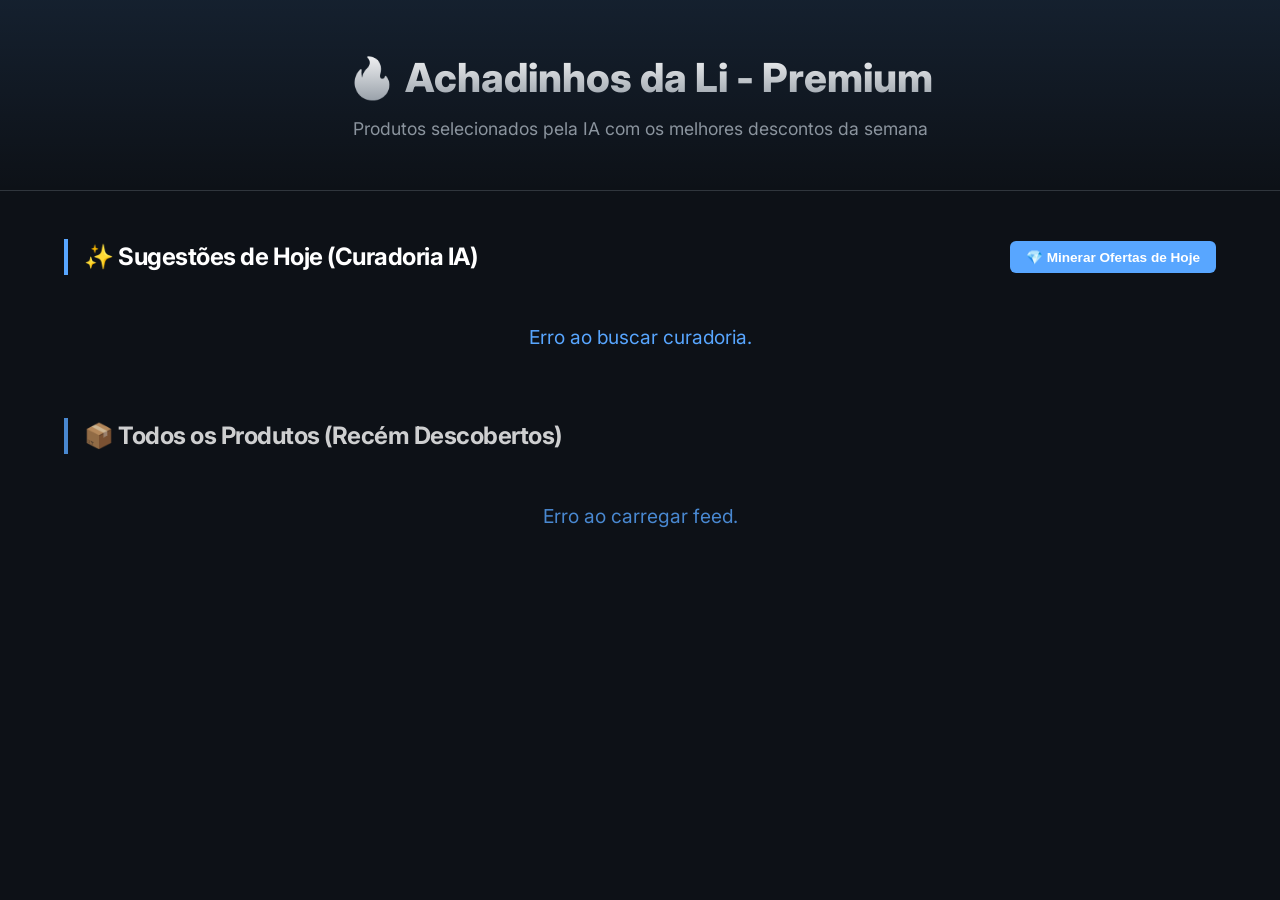
==== frontend/index.html @ cdf1acb1 "feat: estrutura completa do gerador de conteúdo (Shopee & AliExpress)" ====
<!DOCTYPE html>
<html lang="pt-BR">

<head>
    <meta charset="UTF-8">
    <meta name="viewport" content="width=device-width, initial-scale=1.0">
    <meta http-equiv="Cache-Control" content="no-cache, no-store, must-revalidate" />
    <meta http-equiv="Pragma" content="no-cache" />
    <meta http-equiv="Expires" content="0" />
    <title>Achadinhos da Li - Premium</title>
    <link rel="stylesheet" href="/frontend/style.css?v=1.1">
    <link href="https://fonts.googleapis.com/css2?family=Inter:wght@400;600;800&display=swap" rel="stylesheet">
</head>

<body>
    <header>
        <h1>🔥 Achadinhos da Li - Premium</h1>
        <p>Produtos selecionados pela IA com os melhores descontos da semana</p>
    </header>

    <main id="app">
        <section class="section">
            <div style="display: flex; justify-content: space-between; align-items: center; margin-bottom: 20px;">
                <h2 class="section-title" style="margin-bottom: 0;">✨ Sugestões de Hoje (Curadoria IA)</h2>
                <button id="btn-curate" class="btn btn-primary-small" onclick="loadCurated(true)">💎 Minerar Ofertas de
                    Hoje</button>
            </div>
            <div id="loader-curated" class="loader">Carregando última curadoria...</div>
            <div id="curated-grid" class="product-grid" style="display: none;"></div>
        </section>

        <section class="section" style="margin-top: 50px; opacity: 0.8;">
            <h2 class="section-title">📦 Todos os Produtos (Recém Descobertos)</h2>
            <div id="loader" class="loader">Carregando feed global...</div>
            <div id="product-grid" class="product-grid" style="display: none;"></div>
        </section>
    </main>

    <script>
        async function loadCurated(force = false) {
            const loader = document.getElementById('loader-curated');
            const grid = document.getElementById('curated-grid');
            const btn = document.getElementById('btn-curate');

            try {
                if (force) {
                    btn.disabled = true;
                    btn.innerText = "⏳ Minerando...";
                    loader.style.display = 'block';
                    loader.innerText = "Realizando varredura profunda na Shopee... (Isso pode levar 1-2 min)";
                    grid.style.display = 'none';
                }

                const response = await fetch(`/api/curated-products${force ? '?force=true' : ''}`);
                const data = await response.json();

                if (data.status === 'success') {
                    renderGrid(data.data, 'curated-grid', 'loader-curated', true);
                    if (data.cached) {
                        loader.style.display = 'block';
                        loader.innerHTML = `📌 Exibindo resultados de <b>${new Date().toLocaleDateString()}</b>. Para atualizar, clique em Minerar.`;
                        loader.className = 'cache-info';
                    }
                } else {
                    loader.innerText = "Sem ofertas premium no momento.";
                }
            } catch (err) {
                loader.innerText = "Erro ao buscar curadoria.";
            } finally {
                if (force) {
                    btn.disabled = false;
                    btn.innerText = "💎 Minerar Ofertas de Hoje";
                }
            }
        }

        async function loadAll() {
            try {
                const response = await fetch('/api/products?limit=40');
                const data = await response.json();
                if (data.status === 'success') {
                    renderGrid(data.data, 'product-grid', 'loader', false);
                }
            } catch (err) {
                document.getElementById('loader').innerText = "Erro ao carregar feed.";
            }
        }

        function renderGrid(products, gridId, loaderId, isCurated) {
            const grid = document.getElementById(gridId);
            const loader = document.getElementById(loaderId);

            loader.style.display = 'none';
            grid.style.display = 'grid';

            if (products.length === 0 && isCurated) {
                grid.innerHTML = "<p style='grid-column: 1/-1; text-align: center; color: #888;'>Nenhuma oferta bateu o filtro de ouro hoje.</p>";
                return;
            }

            products.forEach(p => {
                const card = document.createElement('div');
                card.className = 'product-card' + (isCurated ? ' curated-card' : '');

                const priceFormatter = new Intl.NumberFormat('pt-BR', { style: 'currency', currency: 'BRL' });
                const currentPrice = priceFormatter.format(p.current_price || p.price);
                const oldPrice = (p.original_price || p.price_before_discount) > (p.current_price || p.price)
                    ? priceFormatter.format(p.original_price || p.price_before_discount) : '';

                const tagClass = p.ai_status_tag === 'Oportunidade Única' ? 'tag-unique' : 'tag-verified';
                const tagIcon = p.ai_status_tag === 'Oportunidade Única' ? '⭐' : '✅';

                card.innerHTML = `
                    <div class="card-image">
                        <img src="${p.image_url}" alt="Product image" loading="lazy">
                        ${(p.current_discount || p.discount_rate) > 0 ? `<div class="badge discount">-${p.current_discount || p.discount_rate}%</div>` : ''}
                        <div class="badge platform">${p.platform}</div>
                        ${isCurated ? `<div class="ai-tag ${tagClass}">${tagIcon} ${p.ai_status_tag}</div>` : ''}
                    </div>
                    <div class="card-content">
                        <h3 class="product-title" title="${p.name}">${p.name}</h3>
                        <div class="price-container">
                            <span class="old-price">${oldPrice}</span>
                            <span class="current-price">${currentPrice}</span>
                        </div>
                        ${isCurated && p.sales_count ? `<div class="sales-info">📈 +${p.sales_count} vendidos</div>` : ''}
                        <div style="display: flex; gap: 8px; margin-top: 15px; align-items: center;">
                            <button class="btn btn-secondary-small" onclick="window.location.href='/review.html?id=${p.id}'">✨ Gerar Vídeo Li</button>
                            ${(p.shopee_url || p.affiliate_url) ? `<a href="${p.shopee_url || p.affiliate_url}" target="_blank" class="btn btn-shopee" title="Ver original">🛒 Ver</a>` : ''}
                        </div>
                    </div>
                `;
                grid.appendChild(card);
            });
        }

        document.addEventListener('DOMContentLoaded', () => {
            loadCurated();
            loadAll();
        });
    </script>
</body>

</html>
---- frontend/style.css ----
:root {
    --bg-color: #0d1117;
    --card-bg: #161b22;
    --text-main: #c9d1d9;
    --text-muted: #8b949e;
    --accent: #58a6ff;
    --accent-hover: #1f6feb;
    --success: #238636;
    --success-hover: #2ea043;
    --danger: #da3633;
    --danger-hover: #f85149;
    --border: #30363d;
    --font-family: 'Inter', -apple-system, sans-serif;
}

* {
    box-sizing: border-box;
    margin: 0;
    padding: 0;
}

body {
    background-color: var(--bg-color);
    color: var(--text-main);
    font-family: var(--font-family);
    line-height: 1.5;
    -webkit-font-smoothing: antialiased;
}

header {
    text-align: center;
    padding: 3rem 1rem;
    background: linear-gradient(180deg, rgba(88, 166, 255, 0.1) 0%, transparent 100%);
    border-bottom: 1px solid var(--border);
}

header h1 {
    font-size: 2.5rem;
    font-weight: 800;
    margin-bottom: 0.5rem;
    background: -webkit-linear-gradient(#fff, #8b949e);
    -webkit-background-clip: text;
    background-clip: text;
    -webkit-text-fill-color: transparent;
}

header p {
    color: var(--text-muted);
    font-size: 1.1rem;
}

/* App Container */
#app {
    max-width: 1200px;
    margin: 2rem auto;
    padding: 0 1.5rem;
}

/* Loader */
.loader,
.spinner {
    text-align: center;
    font-size: 1.2rem;
    color: var(--accent);
    margin: 3rem 0;
    animation: pulse 1.5s infinite;
}

@keyframes pulse {
    0% {
        opacity: 0.6;
    }

    50% {
        opacity: 1;
    }

    100% {
        opacity: 0.6;
    }
}

/* Product Grid */
.product-grid {
    display: grid;
    grid-template-columns: repeat(auto-fill, minmax(280px, 1fr));
    gap: 2rem;
}

.product-card {
    background: var(--card-bg);
    border: 1px solid var(--border);
    border-radius: 12px;
    overflow: hidden;
    transition: transform 0.2s ease, box-shadow 0.2s ease;
    display: flex;
    flex-direction: column;
}

.product-card:hover {
    transform: translateY(-5px);
    box-shadow: 0 8px 24px rgba(0, 0, 0, 0.5);
    border-color: var(--accent);
}

.card-image {
    position: relative;
    width: 100%;
    padding-top: 100%;
    /* 1:1 Aspect Ratio */
    background: #000;
}

.card-image img {
    position: absolute;
    top: 0;
    left: 0;
    width: 100%;
    height: 100%;
    object-fit: cover;
}

.badge {
    position: absolute;
    padding: 4px 10px;
    border-radius: 20px;
    font-size: 0.75rem;
    font-weight: 600;
    color: #fff;
}

.badge.discount {
    top: 10px;
    right: 10px;
    background: #e23636;
    box-shadow: 0 2px 4px rgba(0, 0, 0, 0.3);
}

.badge.platform {
    bottom: 10px;
    left: 10px;
    background: rgba(0, 0, 0, 0.7);
    backdrop-filter: blur(4px);
}

.card-content {
    padding: 1.5rem;
    flex-grow: 1;
    display: flex;
    flex-direction: column;
}

.product-title {
    font-size: 1rem;
    font-weight: 600;
    margin-bottom: 1rem;
    display: -webkit-box;
    -webkit-line-clamp: 2;
    line-clamp: 2;
    -webkit-box-orient: vertical;
    overflow: hidden;
    color: #fff;
    min-height: 3rem;
}

.price-container {
    display: flex;
    align-items: center;
    gap: 0.5rem;
    margin-bottom: 1.5rem;
}

.old-price {
    text-decoration: line-through;
    color: var(--text-muted);
    font-size: 0.9rem;
}

.current-price {
    color: var(--accent);
    font-size: 1.4rem;
    font-weight: 800;
}

/* Buttons */
.btn {
    display: inline-block;
    padding: 10px 20px;
    border-radius: 6px;
    font-size: 0.95rem;
    font-weight: 600;
    cursor: pointer;
    text-align: center;
    transition: all 0.2s;
    border: none;
    text-decoration: none;
    width: 100%;
}

.btn-primary {
    background: var(--accent);
    color: #fff;
}

.btn-primary:hover {
    background: var(--accent-hover);
}

.btn-secondary {
    background: var(--border);
    color: var(--text-main);
}

.btn-secondary:hover {
    background: #484f58;
}

.btn-danger {
    background: var(--card-bg);
    color: var(--danger-hover);
    border: 1px solid var(--danger);
}

.btn-danger:hover {
    background: var(--danger);
    color: #fff;
}

.btn-large {
    padding: 14px 24px;
    font-size: 1.1rem;
}

/* Review Page */
.review-page header {
    position: relative;
    padding: 2rem 1rem;
}

.review-header {
    display: flex;
    align-items: center;
    justify-content: center;
}

.back-btn {
    position: absolute;
    left: 2rem;
    width: auto;
}

.preview-layout {
    display: grid;
    grid-template-columns: 1fr 1fr;
    gap: 4rem;
    align-items: start;
}

.video-preview {
    display: flex;
    justify-content: flex-end;
}

.phone-frame {
    width: 320px;
    height: 570px;
    /* roughly 9:16 relative to 320 */
    border: 12px solid #222;
    border-radius: 36px;
    overflow: hidden;
    box-shadow: 0 20px 40px rgba(0, 0, 0, 0.6);
    background: #000;
    position: relative;
}

.phone-frame video {
    width: 100%;
    height: 100%;
    object-fit: cover;
}

.text-preview {
    display: flex;
    flex-direction: column;
    gap: 1.5rem;
}

textarea {
    width: 100%;
    background: var(--card-bg);
    border: 1px solid var(--border);
    color: var(--text-main);
    padding: 1rem;
    border-radius: 8px;
    font-family: inherit;
    font-size: 1rem;
    resize: vertical;
    outline: none;
}

textarea:focus {
    border-color: var(--accent);
}

.action-buttons {
    display: grid;
    grid-template-columns: 1fr 1fr;
    gap: 1rem;
}

.feedback-panel {
    background: var(--card-bg);
    border: 1px dashed var(--accent);
    padding: 1.5rem;
    border-radius: 8px;
    margin-top: 1rem;
}

.feedback-panel h3 {
    margin-bottom: 1rem;
    font-size: 1.1rem;
}

.feedback-panel button {
    margin-top: 1rem;
}

.status-message {
    margin-top: 1rem;
    font-weight: 600;
}

.status-message .success {
    color: var(--success-hover);
}

.status-message .error {
    color: var(--danger-hover);
}

/* Responsive */
@media (max-width: 768px) {
    .preview-layout {
        grid-template-columns: 1fr;
    }

    .video-preview {
        justify-content: center;
    }

    .action-buttons {
        grid-template-columns: 1fr;
    }

    .back-btn {
        position: static;
        margin-bottom: 1rem;
    }

    .review-header {
        flex-direction: column;
    }
}

/* Curadoria Premium Styles */
.section {
    margin-bottom: 3rem;
    padding-top: 1rem;
}

.section-title {
    font-size: 1.5rem;
    font-weight: 700;
    margin-bottom: 2rem;
    color: #fff;
    border-left: 4px solid var(--accent);
    padding-left: 1rem;
    letter-spacing: -0.5px;
}

.curated-card {
    border: 2px solid rgba(88, 166, 255, 0.3);
    background: linear-gradient(145deg, #1c2128 0%, #161b22 100%);
    box-shadow: 0 4px 12px rgba(88, 166, 255, 0.1);
}

.curated-card:hover {
    border-color: var(--accent);
    box-shadow: 0 8px 32px rgba(88, 166, 255, 0.2);
}

.ai-tag {
    position: absolute;
    top: 10px;
    left: 10px;
    padding: 6px 12px;
    border-radius: 6px;
    font-size: 0.7rem;
    font-weight: 700;
    text-transform: uppercase;
    letter-spacing: 0.5px;
    box-shadow: 0 4px 8px rgba(0, 0, 0, 0.4);
    z-index: 2;
}

.tag-verified {
    background: var(--success);
    color: #fff;
}

.tag-unique {
    background: linear-gradient(45deg, #f1c40f, #e67e22);
    color: #000;
    animation: golden-glow 2s infinite alternate;
}

@keyframes golden-glow {
    from {
        box-shadow: 0 0 5px #f1c40f;
    }

    to {
        box-shadow: 0 0 20px #e67e22;
    }
}

.sales-info {
    font-size: 0.85rem;
    color: #2ea043;
    font-weight: 600;
    margin-bottom: 1rem;
    background: rgba(35, 134, 54, 0.15);
    padding: 4px 10px;
    border-radius: 4px;
    display: inline-block;
}

.btn-secondary-small {
    background: var(--border);
    color: var(--text-main);
    padding: 10px 14px;
    font-size: 0.85rem;
    flex-grow: 1;
    border-radius: 6px;
}

.btn-secondary-small:hover {
    background: #484f58;
}

.btn-link-icon {
    background: rgba(255, 255, 255, 0.05);
    color: var(--text-muted);
    width: 42px;
    height: 42px;
    flex-shrink: 0;
    display: flex;
    align-items: center;
    justify-content: center;
    border: 1px solid var(--border);
    border-radius: 6px;
    font-size: 1.2rem;
    text-decoration: none;
    transition: all 0.2s;
}

.btn-link-icon:hover {
    background: #ee4d2d;
    /* Shopee Orange */
    color: #fff;
    border-color: #ee4d2d;
    transform: scale(1.05);
}

.btn-shopee {
    background: rgba(238, 77, 45, 0.1);
    color: #ee4d2d;
    border: 1px solid #ee4d2d;
    padding: 8px 12px;
    font-size: 0.85rem;
    font-weight: 600;
    text-decoration: none;
    border-radius: 6px;
    display: flex;
    align-items: center;
    gap: 6px;
    transition: all 0.2s;
    flex-grow: 0;
}

.btn-shopee:hover {
    background: #ee4d2d;
    color: #fff;
}

/* Review Page Adjustments */
.video-container {
    padding: 20px;
}

.btn-primary-small {
    background: var(--accent);
    color: #fff;
    padding: 8px 16px;
    font-size: 0.85rem;
    width: auto;
}

.btn-primary-small:hover:not(:disabled) {
    background: var(--accent-hover);
    transform: scale(1.05);
}

.btn-primary-small:disabled {
    opacity: 0.5;
    cursor: not-allowed;
    background: var(--text-muted);
}

.cache-info {
    font-size: 0.9rem;
    color: var(--text-muted);
    margin-bottom: 20px;
    background: rgba(88, 166, 255, 0.05);
    padding: 8px 15px;
    border-radius: 6px;
    border-left: 3px solid var(--accent);
    animation: none;
    /* remove pulse */
}
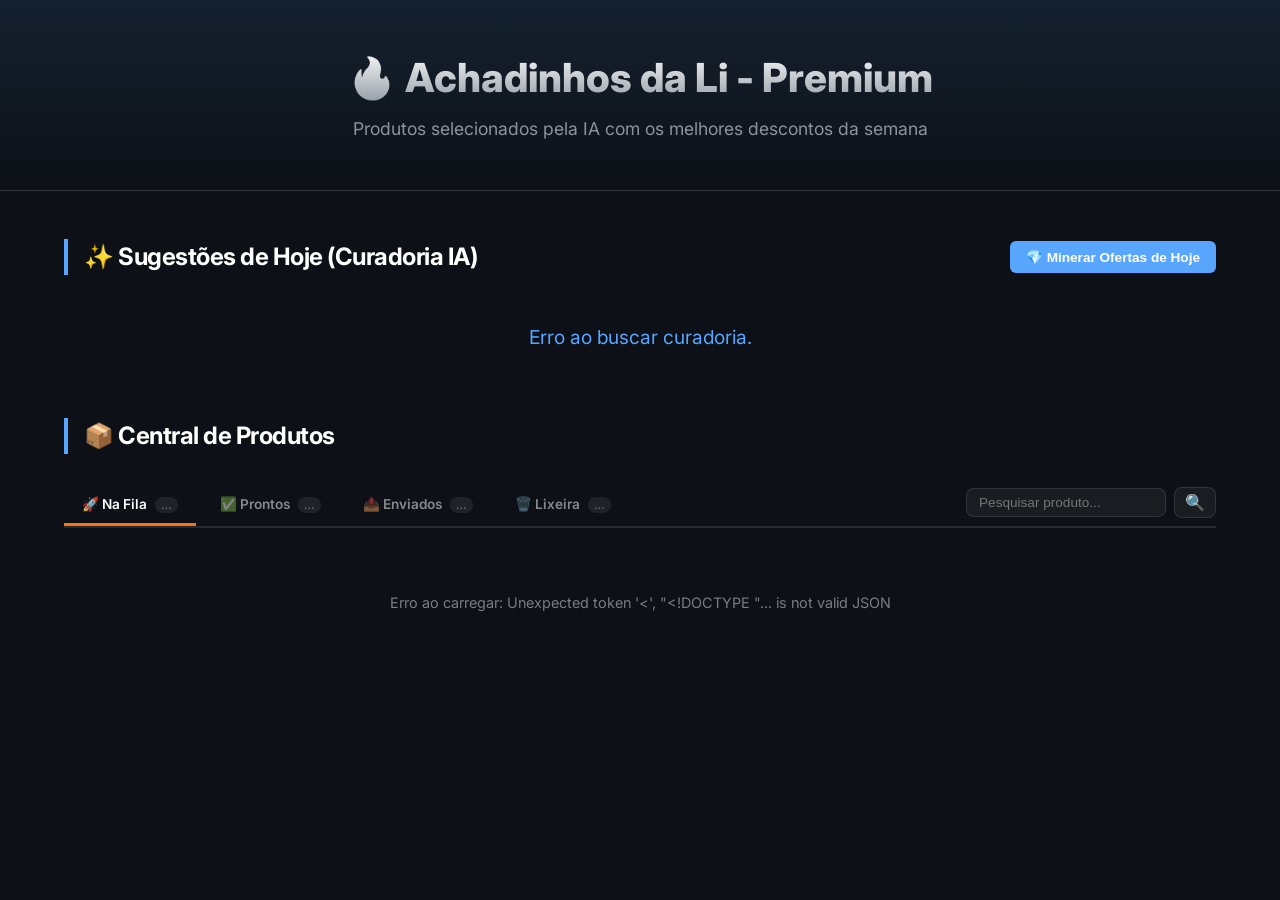
==== commit 42c837e8: "Fix: Correção dos problemas na criação dos videos" ====
--- a/frontend/index.html
+++ b/frontend/index.html
@@ -8,8 +8,131 @@
     <meta http-equiv="Pragma" content="no-cache" />
     <meta http-equiv="Expires" content="0" />
     <title>Achadinhos da Li - Premium</title>
-    <link rel="stylesheet" href="/frontend/style.css?v=1.1">
+    <link rel="stylesheet" href="/frontend/style.css?v=1.2">
     <link href="https://fonts.googleapis.com/css2?family=Inter:wght@400;600;800&display=swap" rel="stylesheet">
+    <style>
+        /* ── Tab System ── */
+        .tabs-section {
+            margin-top: 50px;
+        }
+
+        .tabs-nav {
+            display: flex;
+            gap: 6px;
+            border-bottom: 2px solid rgba(255, 255, 255, 0.1);
+            margin-bottom: 24px;
+            overflow-x: auto;
+            padding-bottom: 2px;
+        }
+
+        .tab-btn {
+            background: transparent;
+            border: none;
+            color: rgba(255, 255, 255, 0.5);
+            font-family: 'Inter', sans-serif;
+            font-size: 0.85rem;
+            font-weight: 600;
+            padding: 10px 18px;
+            cursor: pointer;
+            border-bottom: 3px solid transparent;
+            margin-bottom: -2px;
+            white-space: nowrap;
+            transition: color 0.2s, border-color 0.2s;
+        }
+
+        .tab-btn:hover {
+            color: rgba(255, 255, 255, 0.8);
+        }
+
+        .tab-btn.active {
+            color: #fff;
+            border-bottom-color: #f97316;
+        }
+
+        .tab-badge {
+            display: inline-block;
+            background: rgba(249, 115, 22, 0.2);
+            color: #f97316;
+            border-radius: 10px;
+            font-size: 0.7rem;
+            padding: 1px 6px;
+            margin-left: 5px;
+            min-width: 20px;
+            text-align: center;
+        }
+
+        .tab-badge.zero {
+            background: rgba(255, 255, 255, 0.08);
+            color: rgba(255, 255, 255, 0.35);
+        }
+
+        .tab-panel {
+            display: none;
+        }
+
+        .tab-panel.active {
+            display: block;
+        }
+
+        .tab-loader {
+            text-align: center;
+            color: rgba(255, 255, 255, 0.45);
+            padding: 40px 0;
+            font-size: 0.9rem;
+        }
+
+        .read-only-badge {
+            font-size: 0.7rem;
+            background: rgba(255, 255, 255, 0.08);
+            color: rgba(255, 255, 255, 0.4);
+            border-radius: 4px;
+            padding: 2px 7px;
+            margin-left: 8px;
+            vertical-align: middle;
+        }
+
+        /* ── Search Bar ── */
+        .search-container {
+            margin-left: auto;
+            display: flex;
+            align-items: center;
+            gap: 8px;
+            padding-bottom: 5px;
+        }
+
+        #search-input {
+            background: rgba(255, 255, 255, 0.05);
+            border: 1px solid rgba(255, 255, 255, 0.1);
+            border-radius: 8px;
+            padding: 6px 12px;
+            color: #fff;
+            font-size: 0.85rem;
+            width: 200px;
+            transition: all 0.3s;
+        }
+
+        #search-input:focus {
+            background: rgba(255, 255, 255, 0.1);
+            border-color: #f97316;
+            outline: none;
+            width: 250px;
+        }
+
+        .search-btn {
+            background: rgba(255, 255, 255, 0.05);
+            border: 1px solid rgba(255, 255, 255, 0.1);
+            border-radius: 8px;
+            cursor: pointer;
+            font-size: 1rem;
+            padding: 5px 10px;
+            transition: all 0.2s;
+        }
+
+        .search-btn:hover {
+            background: rgba(249, 115, 22, 0.2);
+            border-color: #f97316;
+        }
+    </style>
 </head>
 
 <body>
@@ -19,6 +142,8 @@
     </header>
 
     <main id="app">
+
+        <!-- ── Curadoria (unchanged) ── -->
         <section class="section">
             <div style="display: flex; justify-content: space-between; align-items: center; margin-bottom: 20px;">
                 <h2 class="section-title" style="margin-bottom: 0;">✨ Sugestões de Hoje (Curadoria IA)</h2>
@@ -29,14 +154,214 @@
             <div id="curated-grid" class="product-grid" style="display: none;"></div>
         </section>
 
-        <section class="section" style="margin-top: 50px; opacity: 0.8;">
-            <h2 class="section-title">📦 Todos os Produtos (Recém Descobertos)</h2>
-            <div id="loader" class="loader">Carregando feed global...</div>
-            <div id="product-grid" class="product-grid" style="display: none;"></div>
+        <!-- ── Product Tabs ── -->
+        <section class="section tabs-section">
+            <h2 class="section-title">📦 Central de Produtos</h2>
+
+            <nav class="tabs-nav" role="tablist">
+                <button class="tab-btn active" role="tab" aria-selected="true" onclick="switchTab('queued')"
+                    id="tab-btn-queued">
+                    🚀 Na Fila <span class="tab-badge zero" id="badge-queued">…</span>
+                </button>
+                <button class="tab-btn" role="tab" aria-selected="false" onclick="switchTab('ready')"
+                    id="tab-btn-ready">
+                    ✅ Prontos <span class="tab-badge zero" id="badge-ready">…</span>
+                </button>
+                <button class="tab-btn" role="tab" aria-selected="false" onclick="switchTab('sent')" id="tab-btn-sent">
+                    📤 Enviados <span class="tab-badge zero" id="badge-sent">…</span>
+                </button>
+                <button class="tab-btn" role="tab" aria-selected="false" onclick="switchTab('ignored')"
+                    id="tab-btn-ignored">
+                    🗑️ Lixeira <span class="tab-badge zero" id="badge-ignored">…</span>
+                </button>
+
+                <div class="search-container">
+                    <input type="text" id="search-input" placeholder="Pesquisar produto..."
+                        onkeyup="if(event.key==='Enter') performSearch()">
+                    <button class="search-btn" onclick="performSearch()">🔍</button>
+                </div>
+            </nav>
+
+            <!-- Search Results (Hidden by default) -->
+            <div class="tab-panel" id="panel-search">
+                <div class="tab-loader" id="loader-search">Buscando produtos...</div>
+                <div class="product-grid" id="grid-search" style="display:none;"></div>
+            </div>
+            </nav>
+
+            <!-- Na Fila -->
+            <div class="tab-panel active" id="panel-queued">
+                <div class="tab-loader" id="loader-queued">Carregando produtos na fila...</div>
+                <div class="product-grid" id="grid-queued" style="display:none;"></div>
+            </div>
+
+            <!-- Prontos -->
+            <div class="tab-panel" id="panel-ready">
+                <div class="tab-loader" id="loader-ready">Clique na aba para carregar.</div>
+                <div class="product-grid" id="grid-ready" style="display:none;"></div>
+            </div>
+
+            <!-- Enviados -->
+            <div class="tab-panel" id="panel-sent">
+                <div class="tab-loader" id="loader-sent">Clique na aba para carregar.</div>
+                <div class="product-grid" id="grid-sent" style="display:none;"></div>
+            </div>
+
+            <!-- Lixeira -->
+            <div class="tab-panel" id="panel-ignored">
+                <div class="tab-loader" id="loader-ignored">Clique na aba para carregar.</div>
+                <div class="product-grid" id="grid-ignored" style="display:none;"></div>
+            </div>
         </section>
     </main>
 
     <script>
+        // ── Tab config ──────────────────────────────────────────────
+        const TAB_CONFIG = {
+            queued: { endpoint: '/api/products/queued', canGenerate: true },
+            ready: { endpoint: '/api/products/ready', canGenerate: true },
+            sent: { endpoint: '/api/products/sent', canGenerate: false },
+            ignored: { endpoint: '/api/products/ignored', canGenerate: false },
+            search: { endpoint: null, canGenerate: true }
+        };
+        const loaded = {}; // tracks which tabs have already fetched
+
+        // ── Tab switching ────────────────────────────────────────────
+        function switchTab(tabId) {
+            // Update buttons (only if not search)
+            document.querySelectorAll('.tab-btn').forEach(btn => {
+                const isActive = btn.id === `tab-btn-${tabId}`;
+                btn.classList.toggle('active', isActive);
+                btn.setAttribute('aria-selected', isActive);
+            });
+            // Update panels
+            document.querySelectorAll('.tab-panel').forEach(panel => {
+                panel.classList.toggle('active', panel.id === `panel-${tabId}`);
+            });
+            // Lazy-load if not yet fetched and has endpoint
+            if (TAB_CONFIG[tabId]?.endpoint && !loaded[tabId]) loadTab(tabId);
+        }
+
+        // ── Load tab data ────────────────────────────────────────────
+        async function loadTab(tabId) {
+            const { endpoint, canGenerate } = TAB_CONFIG[tabId];
+            const loader = document.getElementById(`loader-${tabId}`);
+            const grid = document.getElementById(`grid-${tabId}`);
+            const badge = document.getElementById(`badge-${tabId}`);
+
+            loader.textContent = 'Carregando...';
+            loader.style.display = 'block';
+            grid.style.display = 'none';
+
+            try {
+                const res = await fetch(endpoint);
+                const data = await res.json();
+
+                if (data.status === 'success') {
+                    const products = data.data || [];
+                    const count = products.length;
+
+                    // Update badge
+                    badge.textContent = count;
+                    badge.classList.toggle('zero', count === 0);
+
+                    renderTabGrid(products, grid, loader, canGenerate);
+                    loaded[tabId] = true;
+                } else {
+                    loader.textContent = 'Nenhum produto encontrado.';
+                }
+            } catch (err) {
+                loader.textContent = `Erro ao carregar: ${err.message}`;
+            }
+        }
+
+        // ── Render grid for a tab ────────────────────────────────────
+        function renderTabGrid(products, grid, loader, canGenerate) {
+            loader.style.display = 'none';
+            grid.style.display = 'grid';
+            grid.innerHTML = '';
+
+            if (products.length === 0) {
+                grid.innerHTML = "<p style='grid-column:1/-1;text-align:center;color:#888;'>Nenhum produto nesta categoria.</p>";
+                return;
+            }
+
+            const fmt = new Intl.NumberFormat('pt-BR', { style: 'currency', currency: 'BRL' });
+
+            products.forEach(p => {
+                const card = document.createElement('div');
+                card.className = 'product-card';
+
+                const currentPrice = fmt.format(p.price || 0);
+                const oldPrice = (p.price_before_discount > p.price)
+                    ? fmt.format(p.price_before_discount) : '';
+                const discount = p.discount_rate > 0
+                    ? `<div class="badge discount">-${Math.round(p.discount_rate)}%</div>` : '';
+                const affiliateBtn = (p.affiliate_url)
+                    ? `<a href="${p.affiliate_url}" target="_blank" class="btn btn-shopee" title="Ver original">🛒 Ver</a>`
+                    : '';
+                const generateBtn = canGenerate
+                    ? `<button class="btn btn-secondary-small" onclick="window.location.href='/review.html?id=${p.id}'">✨ Gerar Vídeo Li</button>`
+                    : '';
+
+                card.innerHTML = `
+                    <div class="card-image">
+                        <img src="${p.image_url || ''}" alt="Product image" loading="lazy"
+                             onerror="this.style.display='none'">
+                        ${discount}
+                        <div class="badge platform">${p.platform || ''}</div>
+                    </div>
+                    <div class="card-content">
+                        <h3 class="product-title" title="${p.name}">${p.name}</h3>
+                        <div class="price-container">
+                            <span class="old-price">${oldPrice}</span>
+                            <span class="current-price">${currentPrice}</span>
+                        </div>
+                        <div style="display:flex;gap:8px;margin-top:15px;align-items:center;">
+                            ${generateBtn}
+                            ${affiliateBtn}
+                        </div>
+                    </div>
+                `;
+                grid.appendChild(card);
+            });
+        }
+
+        // ── Search Logic ─────────────────────────────────────────────
+        async function performSearch() {
+            const query = document.getElementById('search-input').value.trim();
+            if (!query) return;
+
+            // Activate search panel
+            switchTab('search');
+
+            const loader = document.getElementById('loader-search');
+            const grid = document.getElementById('grid-search');
+
+            loader.textContent = `Buscando por "${query}"...`;
+            loader.style.display = 'block';
+            grid.style.display = 'none';
+
+            try {
+                const res = await fetch(`/api/products/search?q=${encodeURIComponent(query)}`);
+                const data = await res.json();
+
+                if (data.status === 'success') {
+                    renderTabGrid(data.data, grid, loader, true); // Search results allow generation
+                    // Deactivate all tab buttons visuals
+                    document.querySelectorAll('.tab-btn').forEach(btn => {
+                        btn.classList.remove('active');
+                        btn.setAttribute('aria-selected', 'false');
+                    });
+                } else {
+                    loader.textContent = 'Erro ao realizar busca.';
+                }
+            } catch (err) {
+                loader.textContent = `Erro na busca: ${err.message}`;
+            }
+        }
+
+        // ── Curadoria (unchanged logic) ──────────────────────────────
         async function loadCurated(force = false) {
             const loader = document.getElementById('loader-curated');
             const grid = document.getElementById('curated-grid');
@@ -55,7 +380,7 @@
                 const data = await response.json();
 
                 if (data.status === 'success') {
-                    renderGrid(data.data, 'curated-grid', 'loader-curated', true);
+                    renderCuratedGrid(data.data, 'curated-grid', 'loader-curated');
                     if (data.cached) {
                         loader.style.display = 'block';
                         loader.innerHTML = `📌 Exibindo resultados de <b>${new Date().toLocaleDateString()}</b>. Para atualizar, clique em Minerar.`;
@@ -74,39 +399,25 @@
             }
         }
 
-        async function loadAll() {
-            try {
-                const response = await fetch('/api/products?limit=40');
-                const data = await response.json();
-                if (data.status === 'success') {
-                    renderGrid(data.data, 'product-grid', 'loader', false);
-                }
-            } catch (err) {
-                document.getElementById('loader').innerText = "Erro ao carregar feed.";
-            }
-        }
-
-        function renderGrid(products, gridId, loaderId, isCurated) {
+        function renderCuratedGrid(products, gridId, loaderId) {
             const grid = document.getElementById(gridId);
             const loader = document.getElementById(loaderId);
-
             loader.style.display = 'none';
             grid.style.display = 'grid';
 
-            if (products.length === 0 && isCurated) {
-                grid.innerHTML = "<p style='grid-column: 1/-1; text-align: center; color: #888;'>Nenhuma oferta bateu o filtro de ouro hoje.</p>";
+            if (products.length === 0) {
+                grid.innerHTML = "<p style='grid-column:1/-1;text-align:center;color:#888;'>Nenhuma oferta bateu o filtro de ouro hoje.</p>";
                 return;
             }
 
+            const fmt = new Intl.NumberFormat('pt-BR', { style: 'currency', currency: 'BRL' });
             products.forEach(p => {
                 const card = document.createElement('div');
-                card.className = 'product-card' + (isCurated ? ' curated-card' : '');
-
-                const priceFormatter = new Intl.NumberFormat('pt-BR', { style: 'currency', currency: 'BRL' });
-                const currentPrice = priceFormatter.format(p.current_price || p.price);
+                card.className = 'product-card curated-card';
+
+                const currentPrice = fmt.format(p.current_price || p.price);
                 const oldPrice = (p.original_price || p.price_before_discount) > (p.current_price || p.price)
-                    ? priceFormatter.format(p.original_price || p.price_before_discount) : '';
-
+                    ? fmt.format(p.original_price || p.price_before_discount) : '';
                 const tagClass = p.ai_status_tag === 'Oportunidade Única' ? 'tag-unique' : 'tag-verified';
                 const tagIcon = p.ai_status_tag === 'Oportunidade Única' ? '⭐' : '✅';
 
@@ -115,7 +426,7 @@
                         <img src="${p.image_url}" alt="Product image" loading="lazy">
                         ${(p.current_discount || p.discount_rate) > 0 ? `<div class="badge discount">-${p.current_discount || p.discount_rate}%</div>` : ''}
                         <div class="badge platform">${p.platform}</div>
-                        ${isCurated ? `<div class="ai-tag ${tagClass}">${tagIcon} ${p.ai_status_tag}</div>` : ''}
+                        <div class="ai-tag ${tagClass}">${tagIcon} ${p.ai_status_tag}</div>
                     </div>
                     <div class="card-content">
                         <h3 class="product-title" title="${p.name}">${p.name}</h3>
@@ -123,8 +434,8 @@
                             <span class="old-price">${oldPrice}</span>
                             <span class="current-price">${currentPrice}</span>
                         </div>
-                        ${isCurated && p.sales_count ? `<div class="sales-info">📈 +${p.sales_count} vendidos</div>` : ''}
-                        <div style="display: flex; gap: 8px; margin-top: 15px; align-items: center;">
+                        ${p.sales_count ? `<div class="sales-info">📈 +${p.sales_count} vendidos</div>` : ''}
+                        <div style="display:flex;gap:8px;margin-top:15px;align-items:center;">
                             <button class="btn btn-secondary-small" onclick="window.location.href='/review.html?id=${p.id}'">✨ Gerar Vídeo Li</button>
                             ${(p.shopee_url || p.affiliate_url) ? `<a href="${p.shopee_url || p.affiliate_url}" target="_blank" class="btn btn-shopee" title="Ver original">🛒 Ver</a>` : ''}
                         </div>
@@ -134,9 +445,10 @@
             });
         }
 
+        // ── Init ─────────────────────────────────────────────────────
         document.addEventListener('DOMContentLoaded', () => {
             loadCurated();
-            loadAll();
+            loadTab('queued'); // default tab loads immediately
         });
     </script>
 </body>
